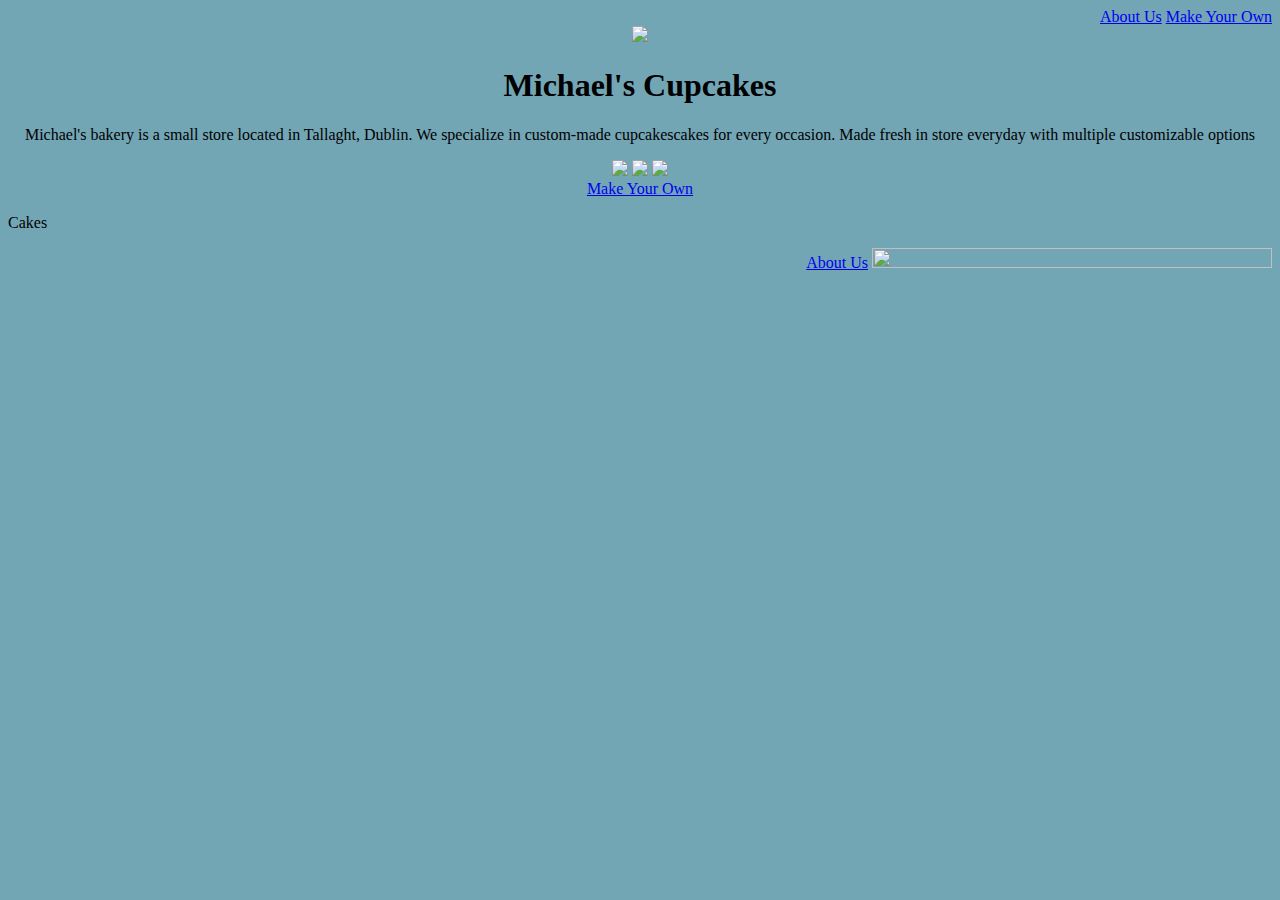
==== html/index.html @ 68a60561 "Updated code" ====
<!DOCTYPE html>
<html lang="en">
<head>
    <meta charset="UTF-8">
    <title>Cupcakes</title>
    <link rel="stylesheet" href="styles.css">
</head>

<body>

    <div style="text-align: right;">
        <a href="about.html">About Us</a>
        <a href="customCupCake.html">Make Your Own</a>
    </div>

    <div style="text-align: center;">
    <div class="image-content">
        <img src="https://media.istockphoto.com/photos/vanilla-cupcakes-with-pink-yellow-and-blue-icing-isolated-picture-id177047298?k=20&m=177047298&s=612x612&w=0&h=dkmdHsxEyUrOJh0Uq5BUkbCUONUtgczip5JfEWEJFFo="></div>
      </div>


<h1><center>Michael's Cupcakes</center></h1>
<p><center>Michael's bakery is a small store located in Tallaght, Dublin. We specialize in custom-made cupcakescakes for every occasion. Made fresh in store everyday with multiple customizable options</center></p>

</div>


<div style="text-align: center;">
<div class="image-content">
  <img src="https://cdn.pixabay.com/photo/2018/02/03/06/45/sweet-3127015__480.jpg">
  <img src="https://cdn.pixabay.com/photo/2018/02/03/06/45/sweet-3127015__480.jpg">
  <img src="https://cdn.pixabay.com/photo/2018/02/03/06/45/sweet-3127015__480.jpg"></div>
  <a href="customCupCake.html">Make Your Own</a>

</div>

<div style="text-align: left;">
<div class="image-content">
    <p>Cakes</p>
</div>
    <div style="text-align: right;">
    <div class="image-content">
      <a href="about.html">About Us</a>
      <img src="https://cdn.pixabay.com/photo/2018/02/03/06/45/sweet-3127015__480.jpg"
      width="400" 
     height="500"/>

    </div>



</body>
---- html/styles.css ----
body{
    background-color: rgb(115, 166, 181);
}
.flex-container {
  display: flex; 
}
 /* this selector selects all divs inside of .flex-container */
 .flex-container div {
    background: rgb(90, 150, 169);
    border: 1px solid rgb(9, 1, 1);
    height: 180px;
    flex: 1;
  }

  img{
    height:auto;
    width: 400px;
}
img{
    <img src="https://cdn.pixabay.com/photo/2018/02/03/06/45/sweet-3127015__480.jpg"
      width="400" 
     height="500"/>
}
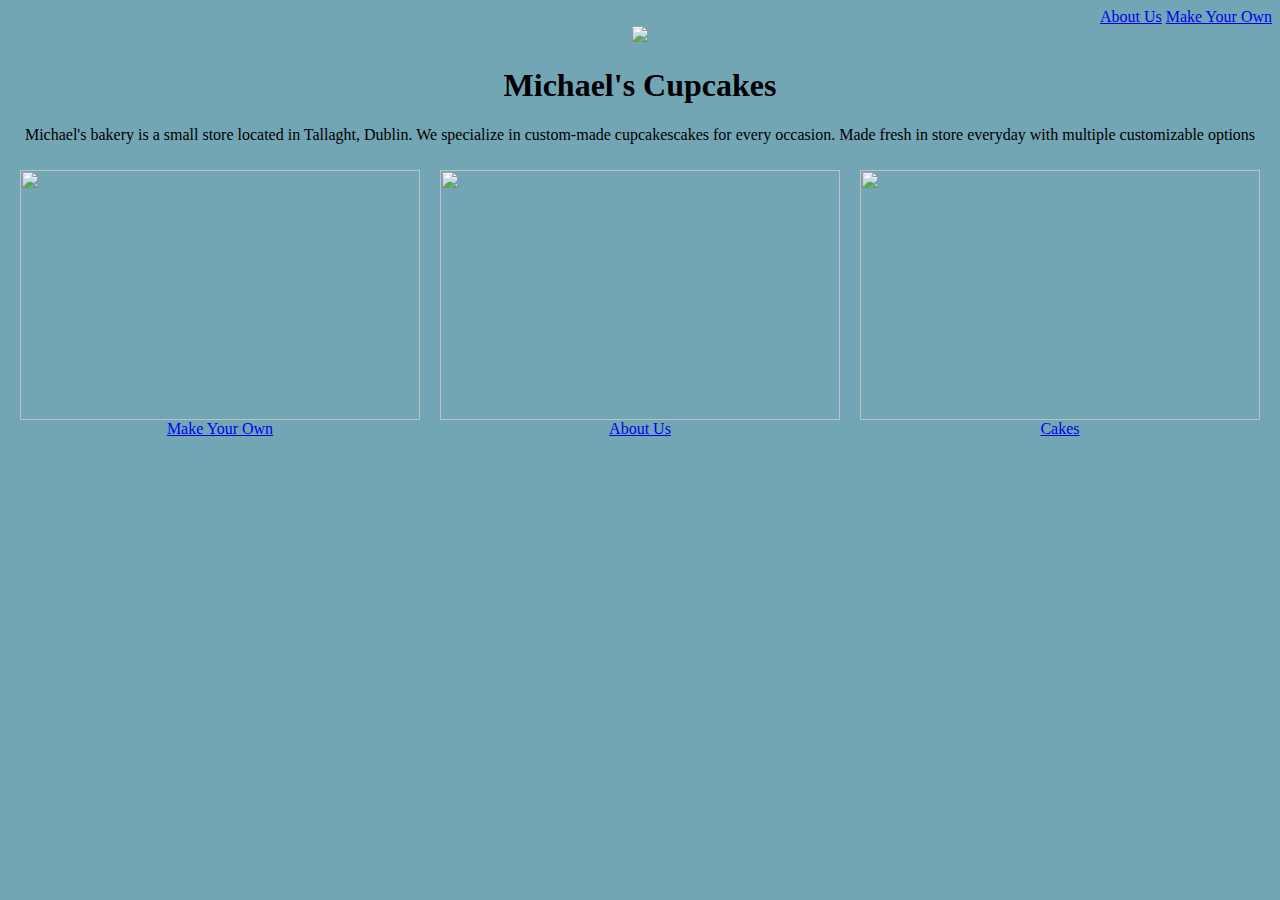
==== commit c3f8f4e9: "Unable to get 2 sections next to each other" ====
--- a/html/index.html
+++ b/html/index.html
@@ -13,8 +13,9 @@
         <a href="customCupCake.html">Make Your Own</a>
     </div>
 
-    <div style="text-align: center;">
-    <div class="image-content">
+    <div class="main-logo">
+        <div style="text-align: center;">
+    <div class="main-logo">
         <img src="https://media.istockphoto.com/photos/vanilla-cupcakes-with-pink-yellow-and-blue-icing-isolated-picture-id177047298?k=20&m=177047298&s=612x612&w=0&h=dkmdHsxEyUrOJh0Uq5BUkbCUONUtgczip5JfEWEJFFo="></div>
       </div>
 
@@ -25,27 +26,25 @@
 </div>
 
 
-<div style="text-align: center;">
-<div class="image-content">
-  <img src="https://cdn.pixabay.com/photo/2018/02/03/06/45/sweet-3127015__480.jpg">
-  <img src="https://cdn.pixabay.com/photo/2018/02/03/06/45/sweet-3127015__480.jpg">
-  <img src="https://cdn.pixabay.com/photo/2018/02/03/06/45/sweet-3127015__480.jpg"></div>
-  <a href="customCupCake.html">Make Your Own</a>
-
+<div class="centred-image">
+    <div class="image-content image-content-wrapper">    
+        <div class="image-wrapper">
+        <img class="cupcakeimage" src="https://handelhendrix.org/wp-content/uploads/2015/10/cake.png">
+        <a href="customCupCake.html">Make Your Own</a>
+    </div>
+    <div class="image-wrapper">
+        <img class="cupcakeimage" src="https://experiencetacoma.com/media/1-EffiesPhotography_hellocupcake-1024x683.jpg">
+        <a href="about.html">About Us</a>
+    </div>
+    <div class="image-wrapper">
+        <img class="cupcakeimage" src="https://assets-eu-01.kc-usercontent.com/559bb7d3-88a4-01c1-79a3-dd4d5b2d2bb0/18cb6cf1-1105-4cc3-abcf-448435ee9291/Mary%20Berry%20Chocolate%20Cupcakes%20%20(14).jpg?w=3840&q=85&auto=format&lossless=1">
+        <a href="#">Cakes</a>
+    </div>
 </div>
 
-<div style="text-align: left;">
-<div class="image-content">
-    <p>Cakes</p>
-</div>
-    <div style="text-align: right;">
-    <div class="image-content">
-      <a href="about.html">About Us</a>
-      <img src="https://cdn.pixabay.com/photo/2018/02/03/06/45/sweet-3127015__480.jpg"
-      width="400" 
-     height="500"/>
 
-    </div>
+
+
 
 
 
--- a/html/styles.css
+++ b/html/styles.css
@@ -8,16 +8,38 @@
  .flex-container div {
     background: rgb(90, 150, 169);
     border: 1px solid rgb(9, 1, 1);
-    height: 180px;
+    height: 200px;
     flex: 1;
   }
 
-  img{
-    height:auto;
-    width: 400px;
+
+
+.cupcakeimage{
+     width:400px;
+
+     height:250px;
 }
-img{
-    <img src="https://cdn.pixabay.com/photo/2018/02/03/06/45/sweet-3127015__480.jpg"
-      width="400" 
-     height="500"/>
+
+.centred-image{
+display:flex;
+justify-content: center;
+
 }
+.image-content-wrapper{
+    display: flex;
+    flex-direction: row;
+}
+.image-wrapper{
+    display: flex;
+    flex-direction: column;
+    align-items: center;
+    padding: 10px;
+}
+
+.price-wrapper{
+    display: flex;
+    flex-direction: column;
+    padding: 10px;
+
+}
+
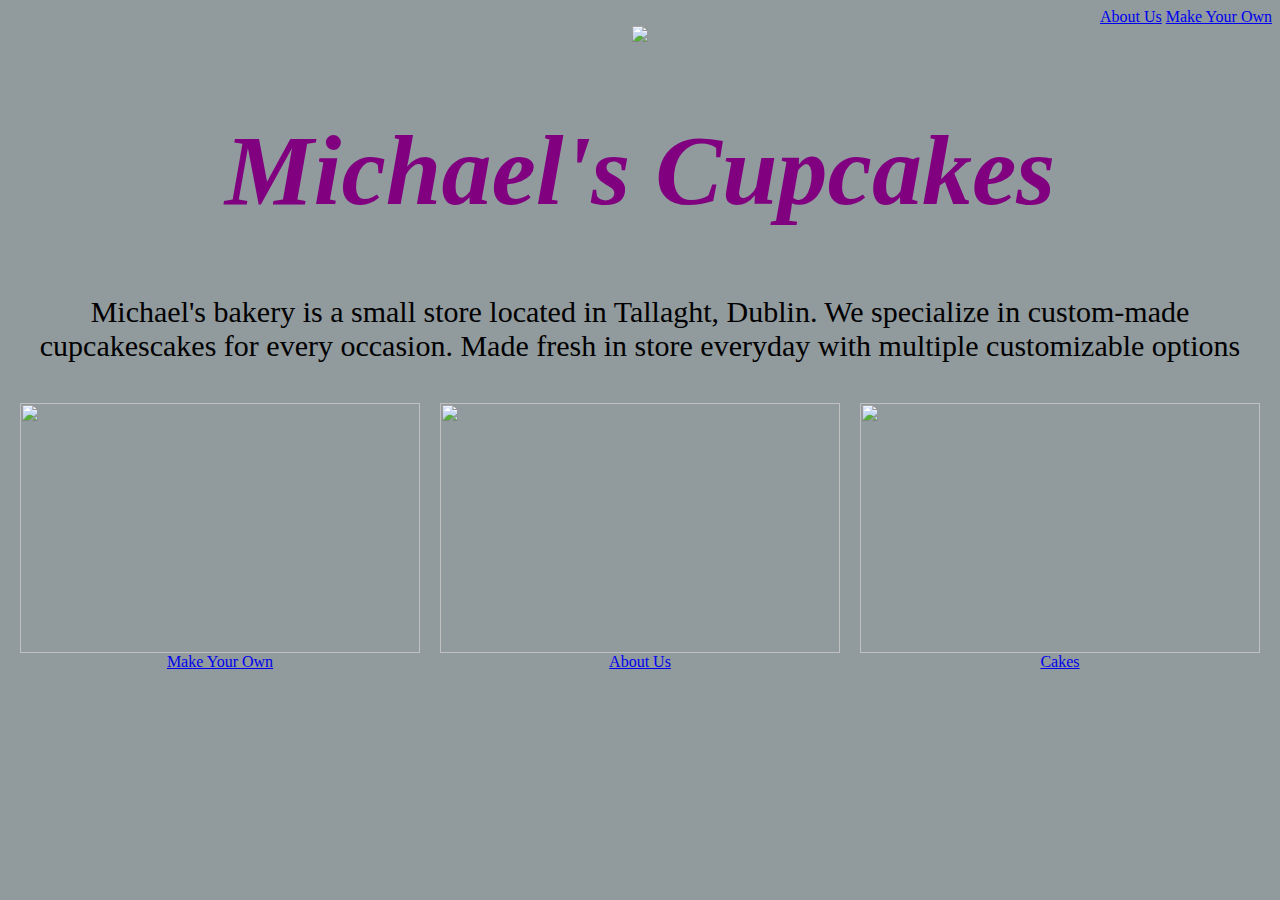
==== commit 64b023b9: "Update" ====
--- a/html/index.html
+++ b/html/index.html
@@ -7,7 +7,7 @@
 </head>
 
 <body>
-
+    <div class="navigation-size"></div>
     <div style="text-align: right;">
         <a href="about.html">About Us</a>
         <a href="customCupCake.html">Make Your Own</a>
@@ -19,10 +19,11 @@
         <img src="https://media.istockphoto.com/photos/vanilla-cupcakes-with-pink-yellow-and-blue-icing-isolated-picture-id177047298?k=20&m=177047298&s=612x612&w=0&h=dkmdHsxEyUrOJh0Uq5BUkbCUONUtgczip5JfEWEJFFo="></div>
       </div>
 
-
-<h1><center>Michael's Cupcakes</center></h1>
+<div class ="title">
+<h1><center><em><strong>Michael's Cupcakes</center></h1></em></strong>
+</div>
+<div class="summary">
 <p><center>Michael's bakery is a small store located in Tallaght, Dublin. We specialize in custom-made cupcakescakes for every occasion. Made fresh in store everyday with multiple customizable options</center></p>
-
 </div>
 
 
--- a/html/styles.css
+++ b/html/styles.css
@@ -1,5 +1,5 @@
 body{
-    background-color: rgb(115, 166, 181);
+    background-color: rgb(145, 154, 157);
 }
 .flex-container {
   display: flex; 
@@ -12,8 +12,14 @@
     flex: 1;
   }
 
+.title {
+color: purple;
+font-size: 50px;
+}
 
-
+.summary{
+    font-size: 30px;
+}
 .cupcakeimage{
      width:400px;
 
@@ -36,10 +42,14 @@
     padding: 10px;
 }
 
-.price-wrapper{
-    display: flex;
-    flex-direction: column;
-    padding: 10px;
-
+.flavor-price {
+    float:right;
+    width: 50%;
 }
-
+.flavor {
+    float:right;
+    width: 50%;
+}
+.navigation-size{
+    font-size: 400px;
+}
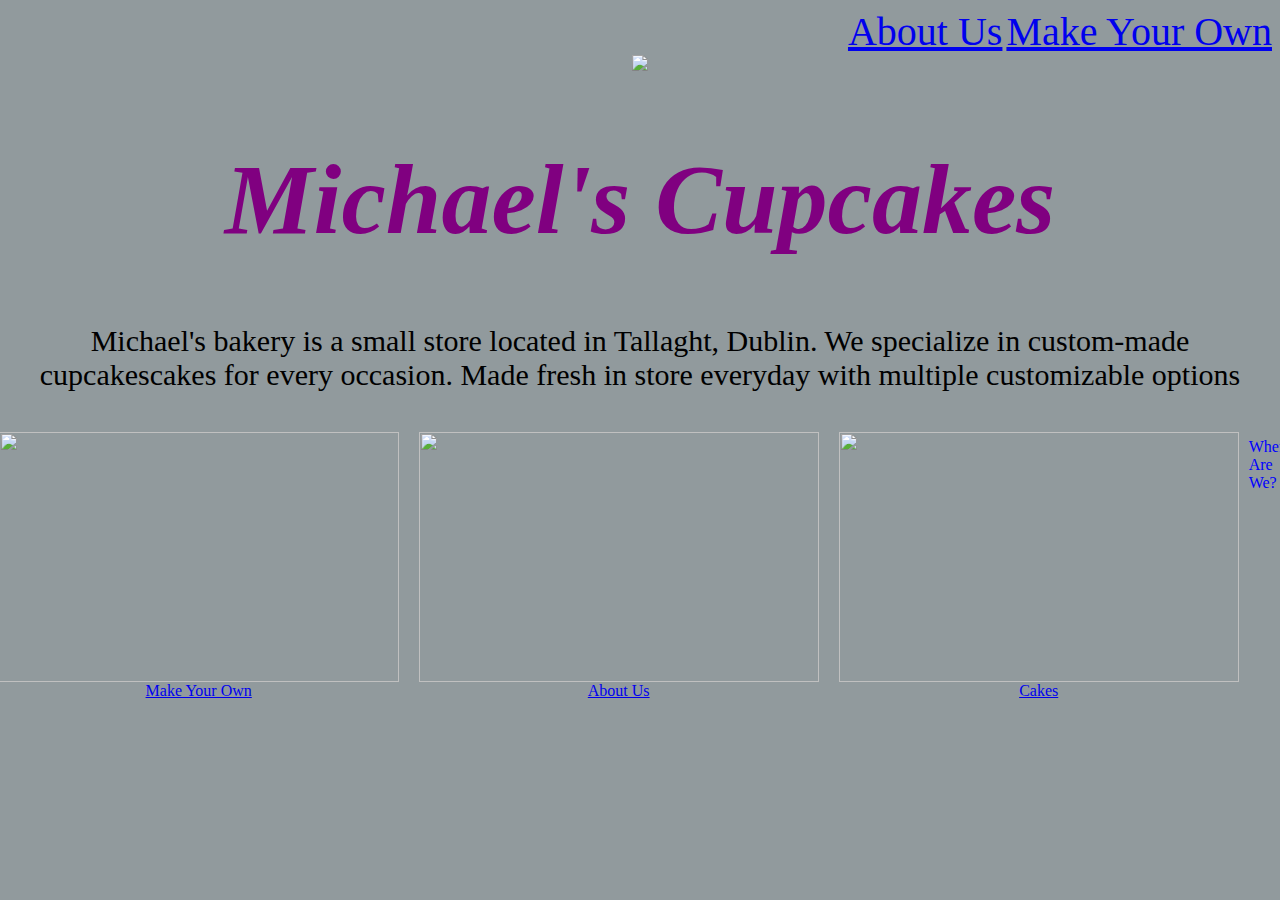
==== commit eba1f4c9: "Struggling to move "where are we" to a new line" ====
--- a/html/index.html
+++ b/html/index.html
@@ -7,10 +7,9 @@
 </head>
 
 <body>
-    <div class="navigation-size"></div>
     <div style="text-align: right;">
-        <a href="about.html">About Us</a>
-        <a href="customCupCake.html">Make Your Own</a>
+        <a class="navigation-size" href="about.html">About Us</a>
+        <a class="navigation-size" href="customCupCake.html">Make Your Own</a>
     </div>
 
     <div class="main-logo">
@@ -43,9 +42,9 @@
     </div>
 </div>
 
-
-
-
+<div class="location">
+<p><centre>Where Are We?</centre></p>
+</div>
 
 
 
--- a/html/styles.css
+++ b/html/styles.css
@@ -51,5 +51,38 @@
     width: 50%;
 }
 .navigation-size{
-    font-size: 400px;
+    font-size: 40px;
 }
+.make-your-own-logo{
+    height: 160px;
+    width: 160px;
+}
+.option-wrapper{
+display:flex;
+flex-direction: column;
+width: 800px;
+}
+.option-header{
+
+}
+.option-wrapper-content{
+display:flex;
+flex-direction: column;
+}
+.option-content{
+    display:flex;
+    flex-direction: row;
+    justify-content: space-between;
+}
+.option-price{
+    display: block;
+    font-size: 1.5em;
+    margin-block-start: 0.83em;
+    margin-block-end: 0.83em;
+    margin-inline-start: 0px;
+    margin-inline-end: 0px;
+    font-weight: bold;
+}
+.location{
+    color:blue
+}